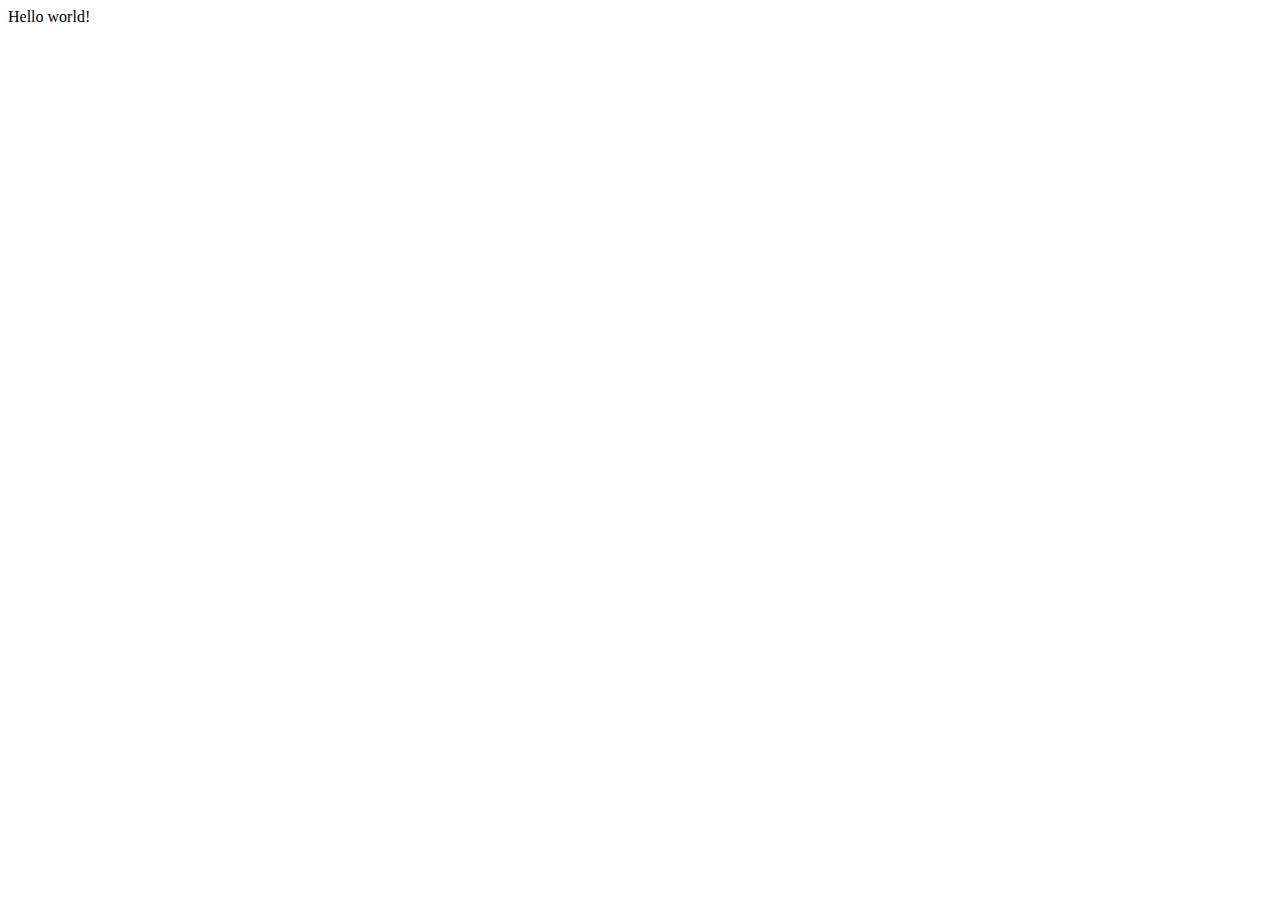
==== index.html @ 7adddf53 "firstUpload" ====
<!DOCTYPE html>
<html lang="en">
<head>
    <meta charset="UTF-8">
    <meta name="viewport" content="width=device-width, initial-scale=1.0">
    <title>Document</title>
</head>
<body>
    <div>Hello world!</div>
</body>
</html>
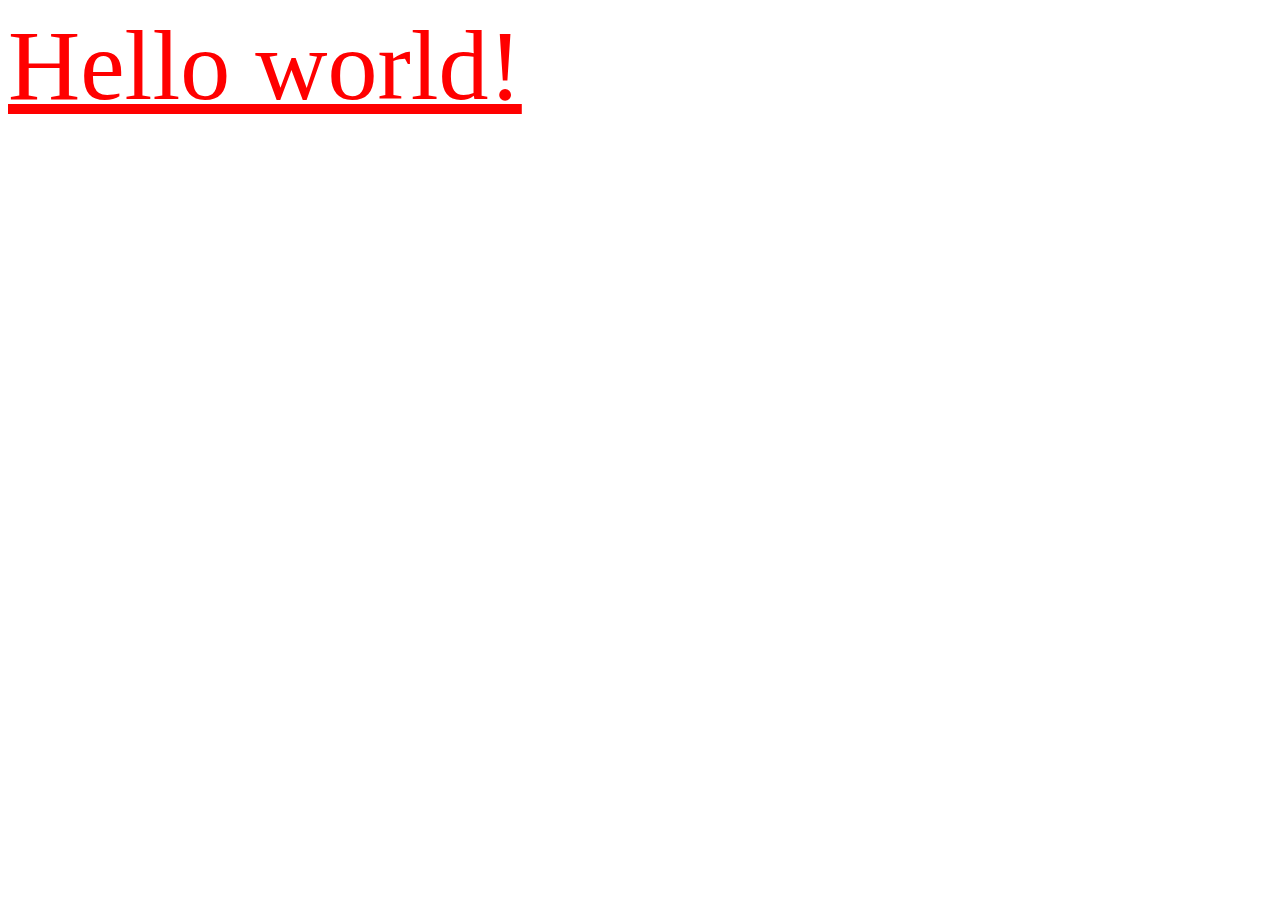
==== commit 30bd428c: "Html, Css, JavaScript" ====
--- a/index.html
+++ b/index.html
@@ -1,9 +1,16 @@
 <!DOCTYPE html>
-<html lang="en">
+<html lang="ko">
 <head>
     <meta charset="UTF-8">
     <meta name="viewport" content="width=device-width, initial-scale=1.0">
-    <title>Document</title>
+    <title>Mong.vly</title>
+    <link rel="stylesheet" href="./main.css">
+    <script src="./main.js"></script>
+    <style>
+        div {
+            text-decoration: underline;
+        }
+    </style>
 </head>
 <body>
     <div>Hello world!</div>
--- a/main.css
+++ b/main.css
@@ -0,0 +1,4 @@
+div {
+    color: red;
+    font-size: 100px;
+}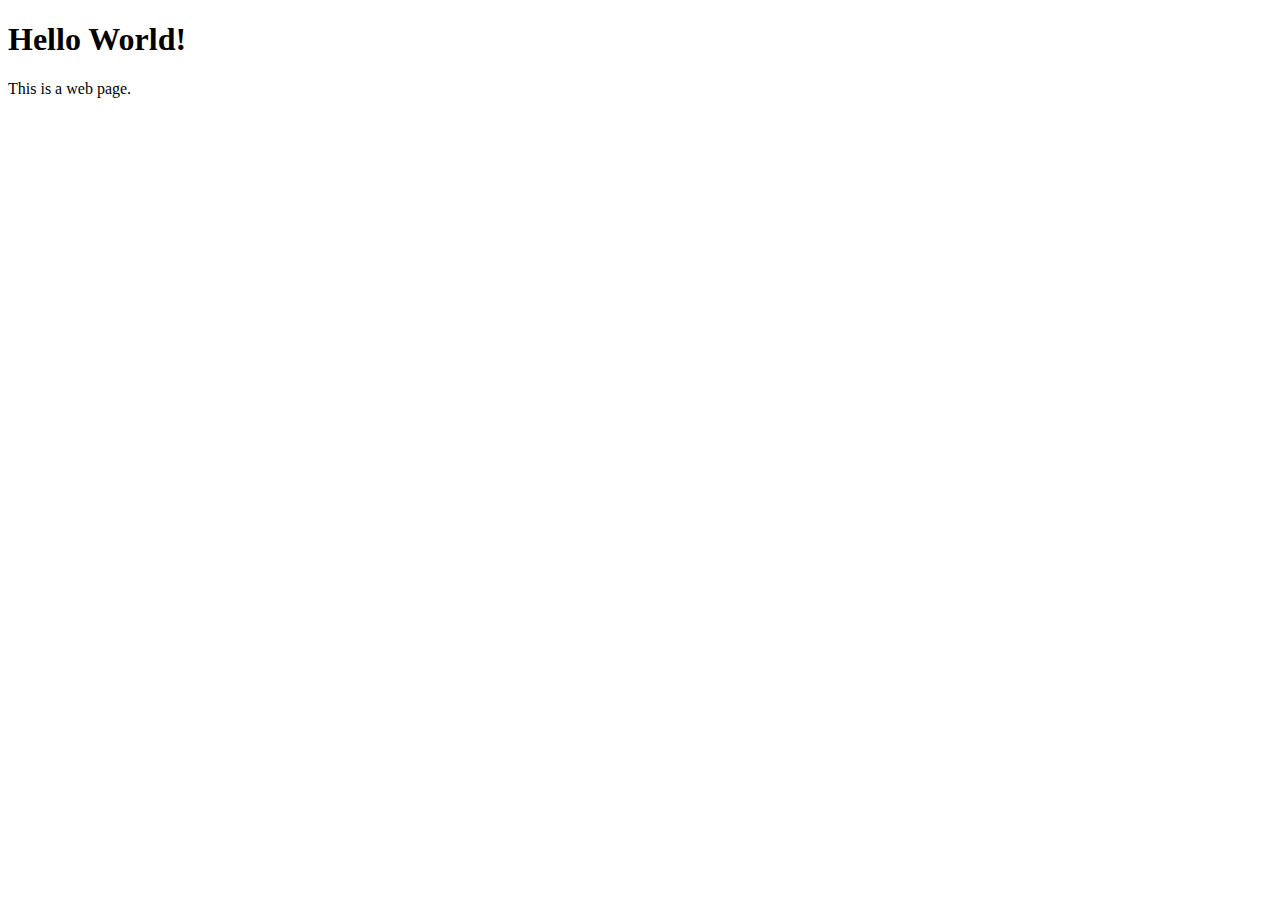
==== commit e8a34365: "add formExample.html and practiceHtml file" ====
--- a/index.html
+++ b/index.html
@@ -1,18 +1,13 @@
 <!DOCTYPE html>
-<html lang="ko">
+<html lang="en">
 <head>
     <meta charset="UTF-8">
-    <meta name="viewport" content="width=device-width, initial-scale=1.0">
+    <meta name="viewport" content="width=, initial-scale=1.0">
+    <link rel="stylesheet" href="./main.css">
     <title>Mong.vly</title>
-    <link rel="stylesheet" href="./main.css">
-    <script src="./main.js"></script>
-    <style>
-        div {
-            text-decoration: underline;
-        }
-    </style>
 </head>
 <body>
-    <div>Hello world!</div>
+    <h1>Hello World!</h1>
+    <p>This is a web page.</p>
 </body>
 </html>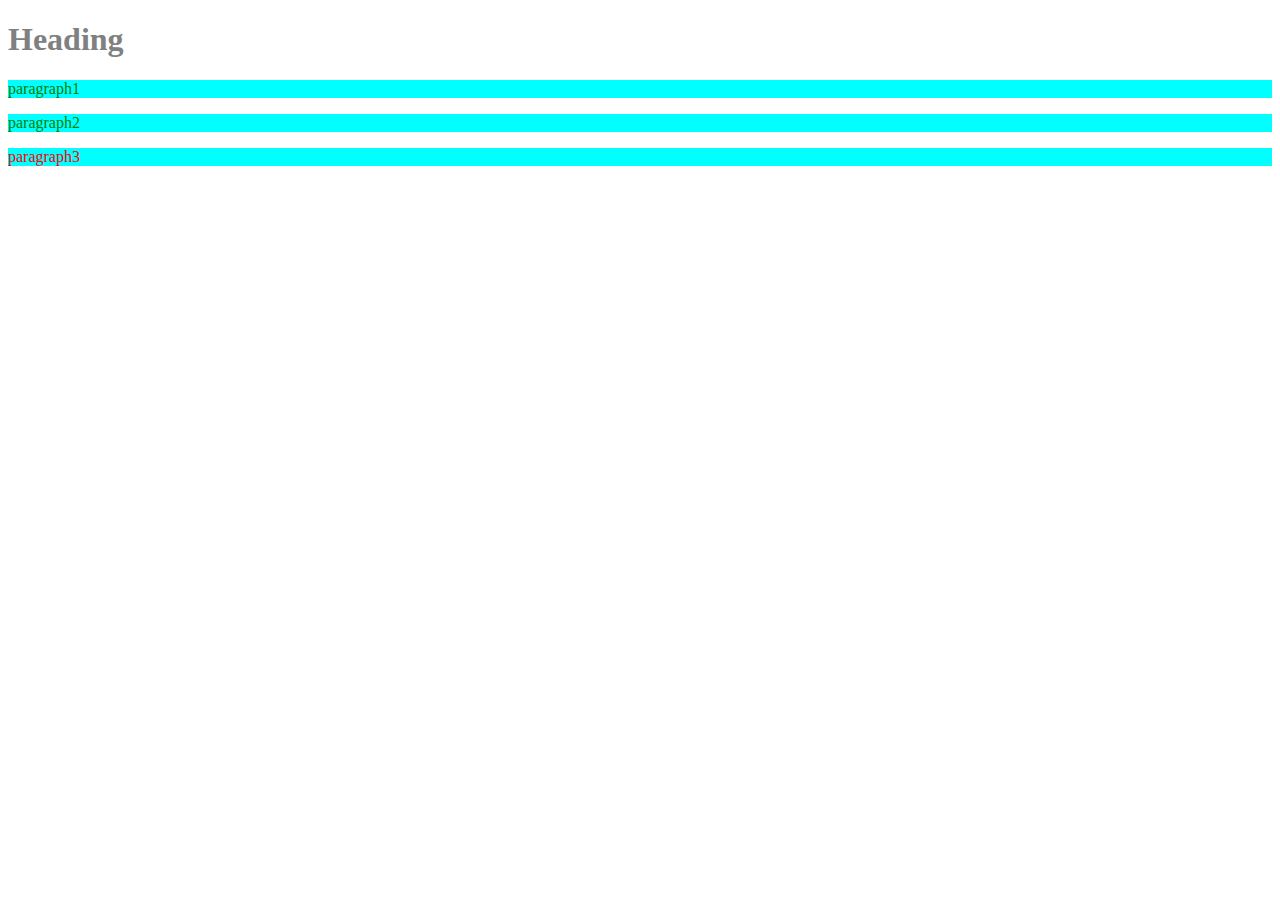
==== commit 2dd8a1b6: "learn CSS" ====
--- a/index.html
+++ b/index.html
@@ -7,7 +7,11 @@
     <title>Mong.vly</title>
 </head>
 <body>
-    <h1>Hello World!</h1>
-    <p>This is a web page.</p>
+    <h1>Heading</h1>
+    <div>
+        <p>paragraph1</p>
+        <p>paragraph2</p>
+    </div>
+    <p id="p1">paragraph3</p>
 </body>
 </html>--- a/main.css
+++ b/main.css
@@ -1,4 +1,5 @@
-div {
-    color: red;
-    font-size: 100px;
-}+* { color: green;}
+h1 { color: grey; }
+p { background: aqua; }
+#p1 { color: red; }
+h[id] { background: purple;}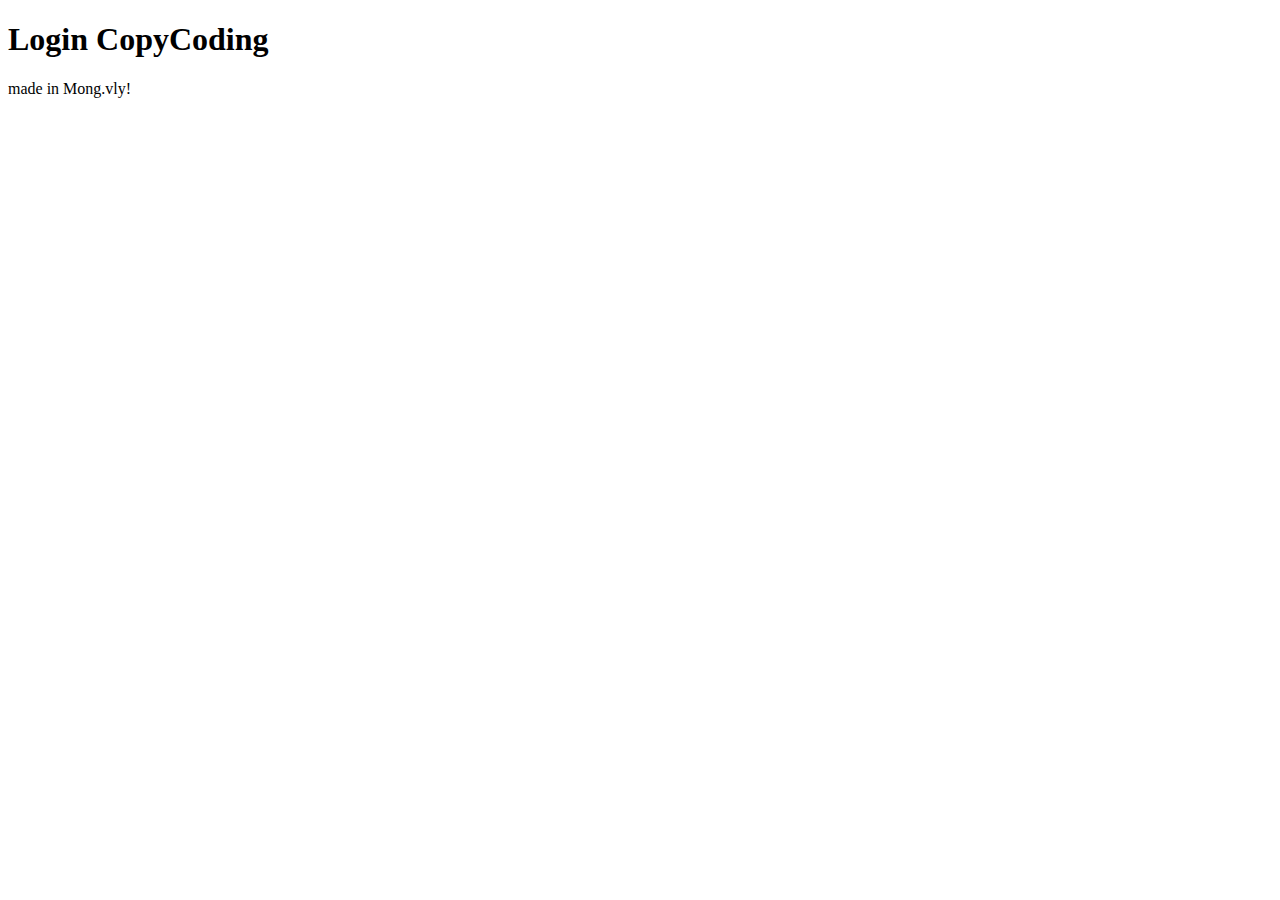
==== commit 52b36254: "Login Example used if and else if, else" ====
--- a/index.html
+++ b/index.html
@@ -4,14 +4,11 @@
     <meta charset="UTF-8">
     <meta name="viewport" content="width=, initial-scale=1.0">
     <link rel="stylesheet" href="./main.css">
+    <script src="./main.js"></script>
     <title>Mong.vly</title>
 </head>
 <body>
-    <h1>Heading</h1>
-    <div>
-        <p>paragraph1</p>
-        <p>paragraph2</p>
-    </div>
-    <p id="p1">paragraph3</p>
+		<h1>Login CopyCoding</h1>
+		<p>made in Mong.vly!</p>
 </body>
-</html>+</html>
--- a/main.css
+++ b/main.css
@@ -1,5 +1,4 @@
-* { color: green;}
-h1 { color: grey; }
-p { background: aqua; }
-#p1 { color: red; }
-h[id] { background: purple;}+/* a 요소가 hover 상태일 때 */
+a:hover { background-color: red; }
+/* input 요소가 focus 상태일 때 */
+input:focus { background-color: yellow; }
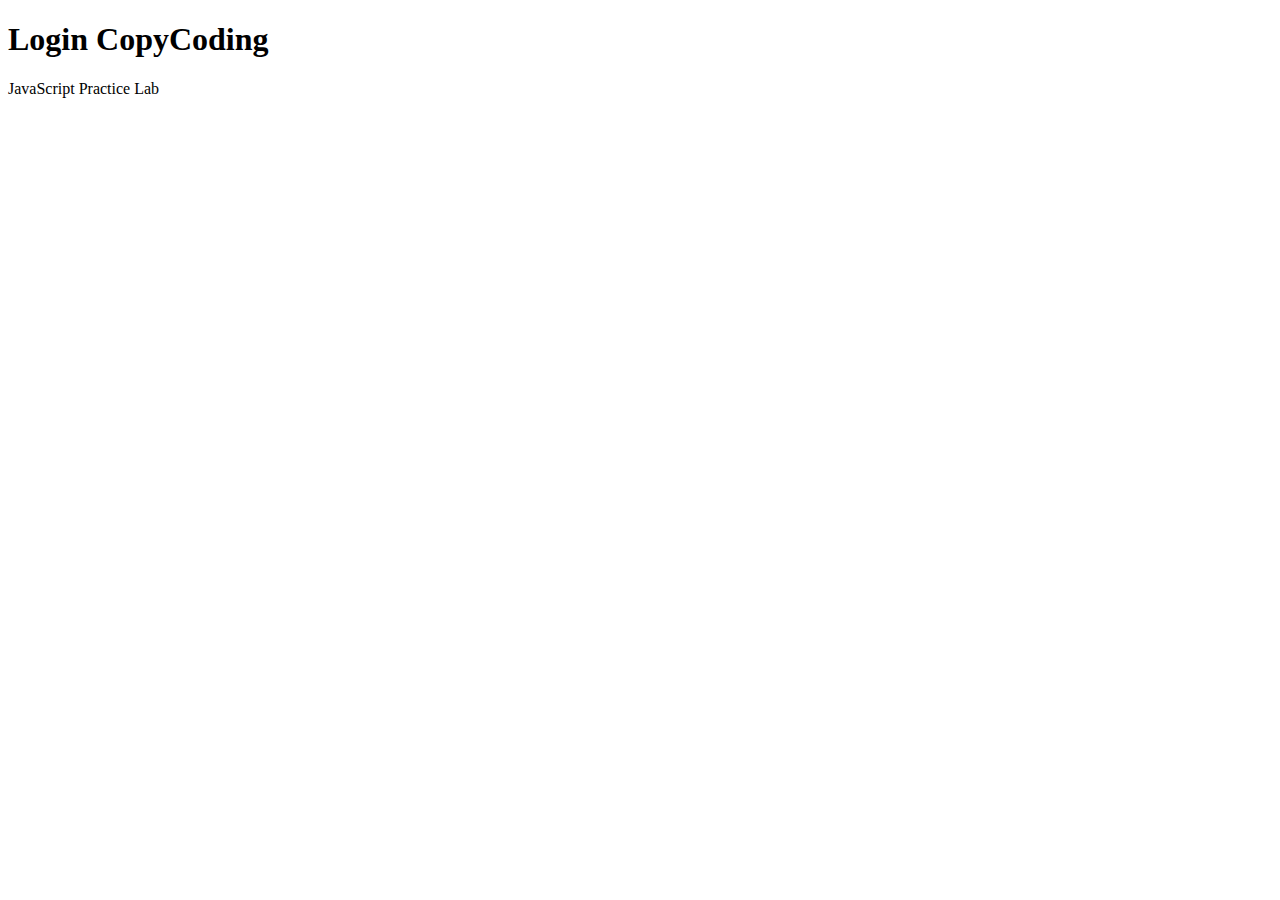
==== commit 1a00b84f: "HomePage restore" ====
--- a/index.html
+++ b/index.html
@@ -9,6 +9,6 @@
 </head>
 <body>
 		<h1>Login CopyCoding</h1>
-		<p>made in Mong.vly!</p>
+		<p>JavaScript Practice Lab</p>
 </body>
 </html>
